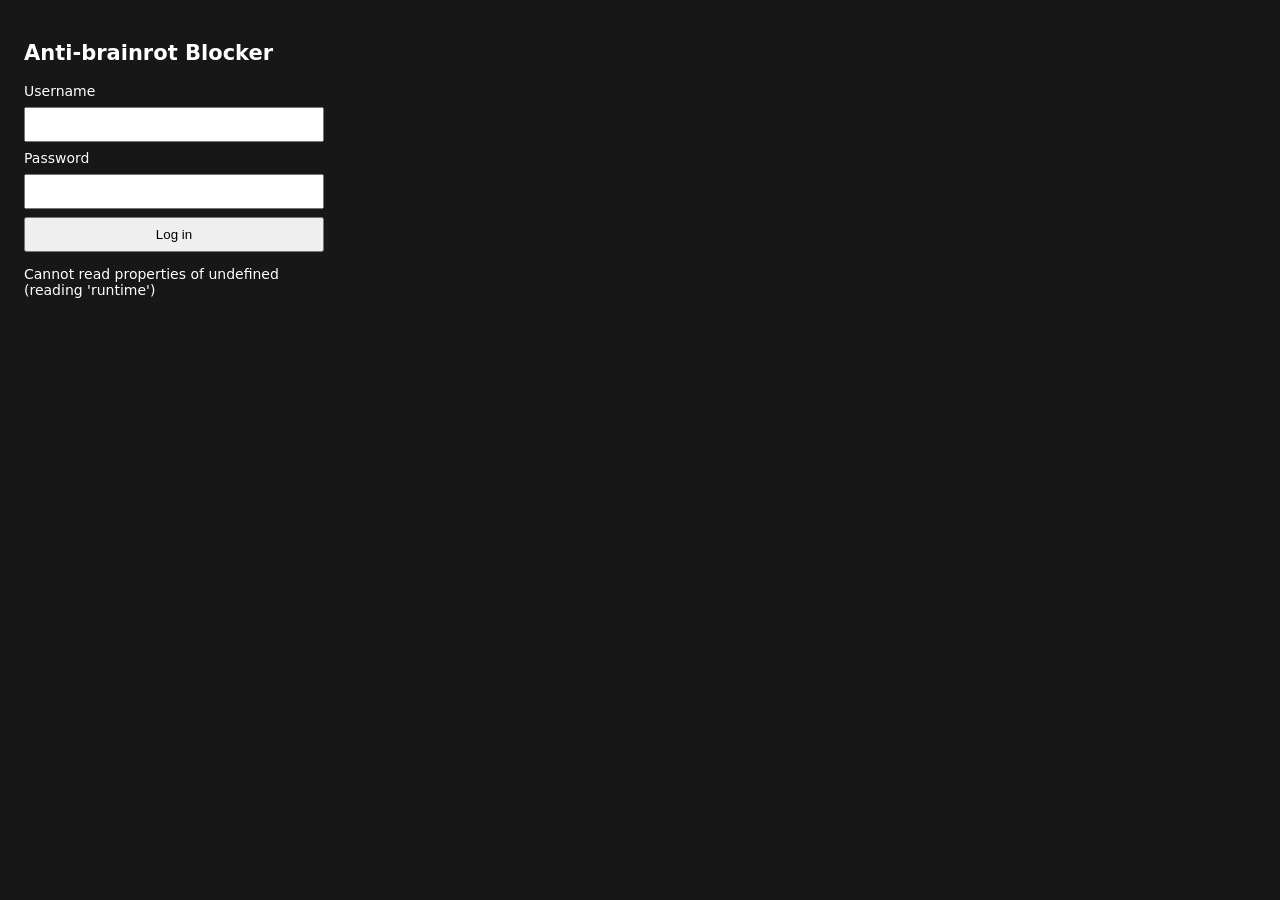
==== firefox/popup.html @ 126f98a0 "Initial commit" ====
<!doctype html>
<html><head><meta charset="utf-8"><title>Anti-brainrot Blocker</title>
<style>
[hidden]{display:none!important}
body{font:14px system-ui;width:300px;padding:16px;background:#171717;color:#fff}
label,input,button{display:block;box-sizing:border-box;width:100%;margin:8px 0}
input,button{padding:8px}#status,#category-status{white-space:pre-wrap}small{color:#ccc}
fieldset{border:0;padding:0;margin:0}summary{cursor:pointer;padding:8px}#category-options{max-height:160px;overflow:auto}#category-options label{display:flex;gap:8px;align-items:center}#category-options input{width:auto}#selected-categories button{display:inline-block;width:auto;margin:4px;padding:6px}button,summary,input{outline-offset:2px}</style></head><body>
<h2>Anti-brainrot Blocker</h2>
<form id="login"><label>Username<input id="username" autocomplete="username" required></label><label>Password<input id="password" type="password" autocomplete="current-password" required></label><button id="login-button">Log in</button></form>
<section id="category-section" hidden><form id="category-form"><fieldset id="category-editor" disabled><legend>Allowed video categories</legend><div id="selected-categories"></div><details id="category-dropdown"><summary>Choose categories</summary><div id="category-options"></div></details><label>Add category<input id="new-category" placeholder="e.g. programming"></label><button id="add-category" type="button">Add category</button><small>Changes save automatically. An empty selection blocks all videos.</small></fieldset></form><p id="category-status" role="status"></p><button id="retry-categories" type="button" hidden>Retry</button></section>
<button id="logout" hidden>Log out</button><p id="status" role="status"></p>
<script src="compatibility.js"></script><script src="popup.js"></script>
</body></html>
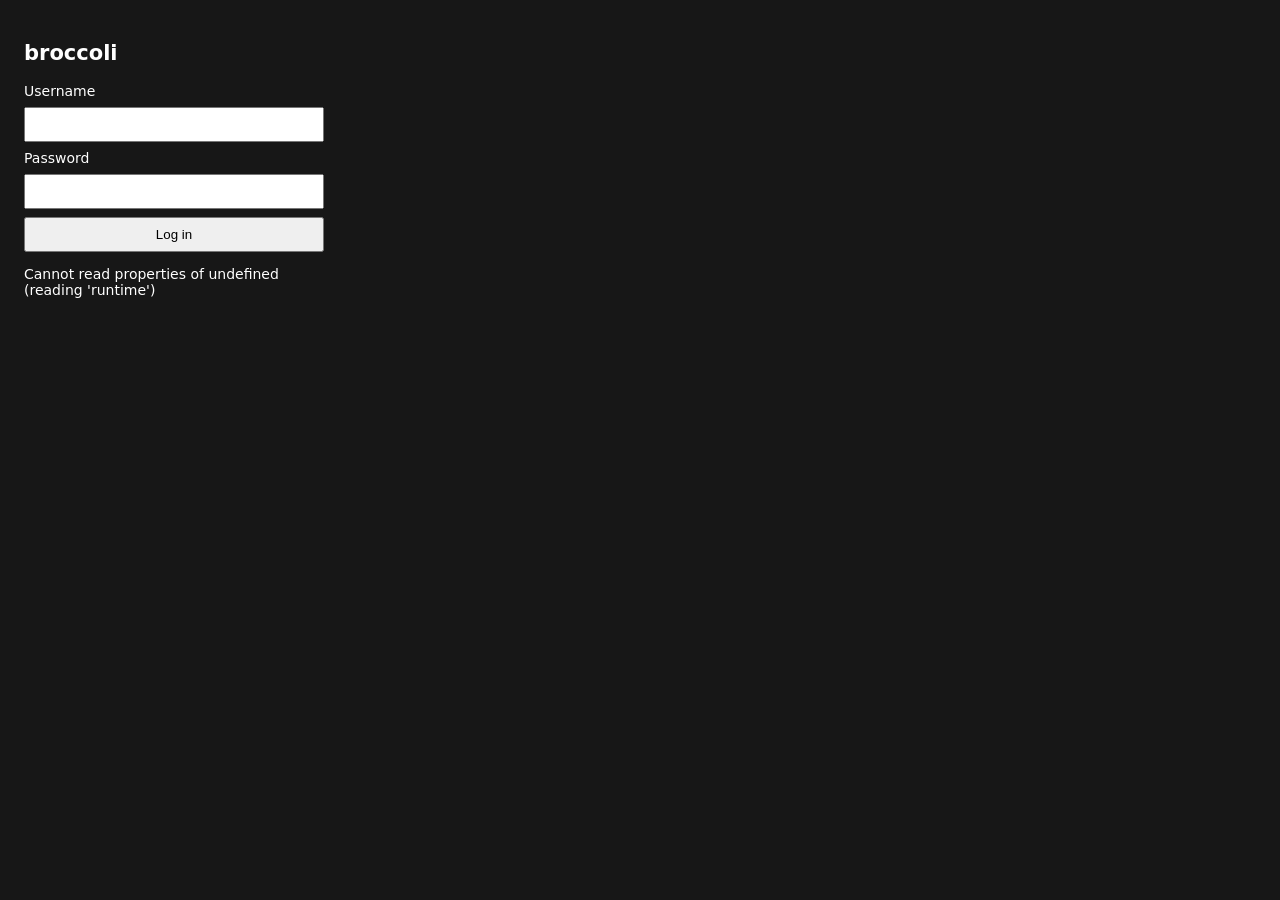
==== commit 195e5834: "Rename" ====
--- a/firefox/popup.html
+++ b/firefox/popup.html
@@ -1,12 +1,12 @@
 <!doctype html>
-<html><head><meta charset="utf-8"><title>Anti-brainrot Blocker</title>
+<html><head><meta charset="utf-8"><title>broccoli</title>
 <style>
 [hidden]{display:none!important}
 body{font:14px system-ui;width:300px;padding:16px;background:#171717;color:#fff}
 label,input,button{display:block;box-sizing:border-box;width:100%;margin:8px 0}
 input,button{padding:8px}#status,#category-status{white-space:pre-wrap}small{color:#ccc}
 fieldset{border:0;padding:0;margin:0}summary{cursor:pointer;padding:8px}#category-options{max-height:160px;overflow:auto}#category-options label{display:flex;gap:8px;align-items:center}#category-options input{width:auto}#selected-categories button{display:inline-block;width:auto;margin:4px;padding:6px}button,summary,input{outline-offset:2px}</style></head><body>
-<h2>Anti-brainrot Blocker</h2>
+<h2>broccoli</h2>
 <form id="login"><label>Username<input id="username" autocomplete="username" required></label><label>Password<input id="password" type="password" autocomplete="current-password" required></label><button id="login-button">Log in</button></form>
 <section id="category-section" hidden><form id="category-form"><fieldset id="category-editor" disabled><legend>Allowed video categories</legend><div id="selected-categories"></div><details id="category-dropdown"><summary>Choose categories</summary><div id="category-options"></div></details><label>Add category<input id="new-category" placeholder="e.g. programming"></label><button id="add-category" type="button">Add category</button><small>Changes save automatically. An empty selection blocks all videos.</small></fieldset></form><p id="category-status" role="status"></p><button id="retry-categories" type="button" hidden>Retry</button></section>
 <button id="logout" hidden>Log out</button><p id="status" role="status"></p>
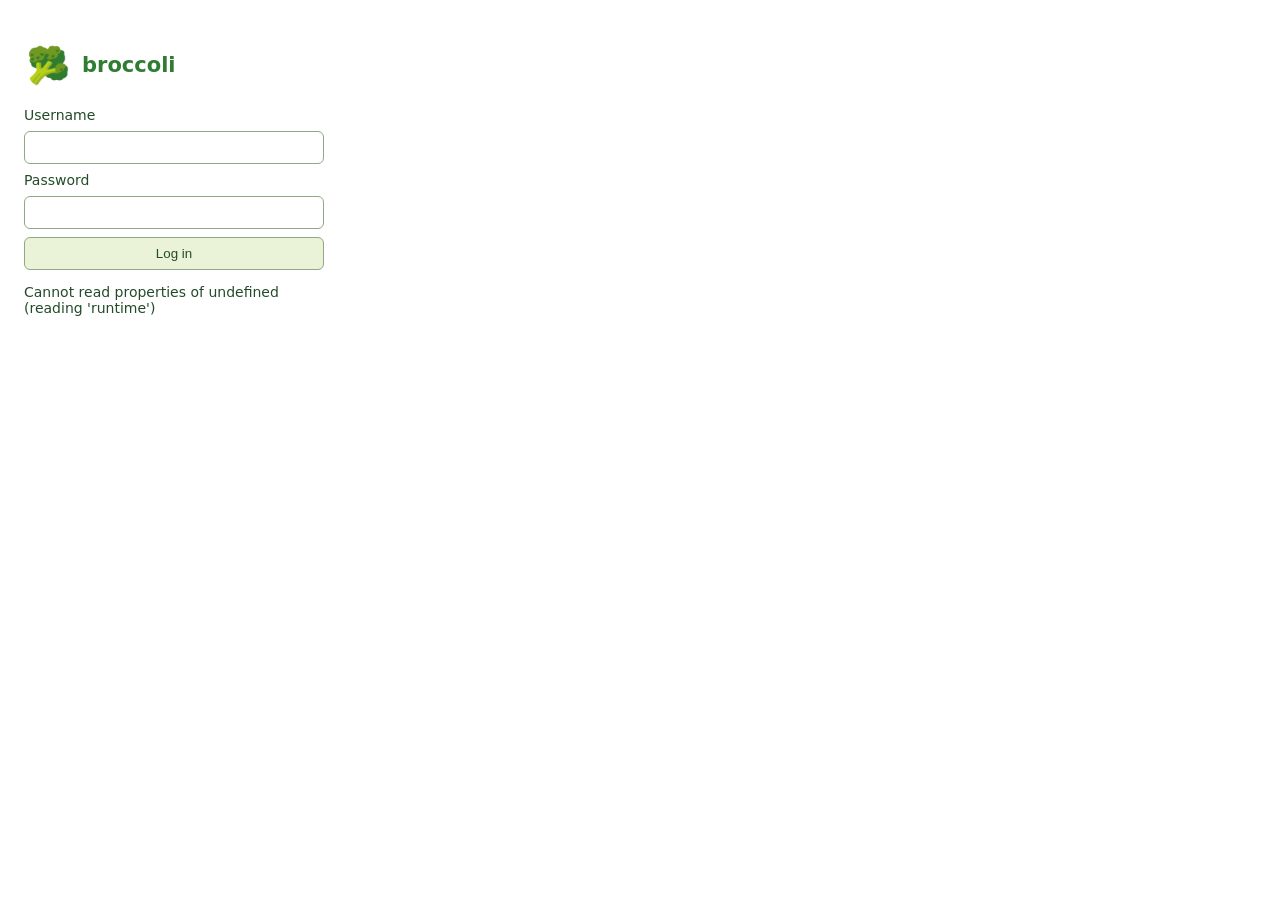
==== commit fde8620a: "Redesign and add icons" ====
--- a/firefox/popup.html
+++ b/firefox/popup.html
@@ -2,11 +2,51 @@
 <html><head><meta charset="utf-8"><title>broccoli</title>
 <style>
 [hidden]{display:none!important}
-body{font:14px system-ui;width:300px;padding:16px;background:#171717;color:#fff}
+body{font:14px system-ui;width:300px;padding:16px;background:#fff;color:#234b29}
 label,input,button{display:block;box-sizing:border-box;width:100%;margin:8px 0}
-input,button{padding:8px}#status,#category-status{white-space:pre-wrap}small{color:#ccc}
-fieldset{border:0;padding:0;margin:0}summary{cursor:pointer;padding:8px}#category-options{max-height:160px;overflow:auto}#category-options label{display:flex;gap:8px;align-items:center}#category-options input{width:auto}#selected-categories button{display:inline-block;width:auto;margin:4px;padding:6px}button,summary,input{outline-offset:2px}</style></head><body>
-<h2>broccoli</h2>
+input,button{padding:8px}#status,#category-status{white-space:pre-wrap}small{color:#52634d}
+fieldset{border:0;padding:0;margin:0}summary{cursor:pointer;padding:8px}#category-options{max-height:160px;overflow:auto}#category-options label{display:flex;gap:8px;align-items:center}#category-options input{width:auto}#selected-categories button{display:inline-block;width:auto;margin:4px;padding:6px}button,summary,input{outline-offset:2px}
+        .brand {
+            display: flex;
+            align-items: center;
+            gap: 10px;
+            color: #2e7d32;
+        }
+
+        .brand img {
+            display: block;
+            flex-shrink: 0;
+        }
+
+        input {
+            background: #fff;
+            color: #234b29;
+            border: 1px solid #91a884;
+            border-radius: 6px;
+        }
+
+        button {
+            background: #eaf2d8;
+            color: #234b29;
+            border: 1px solid #91a884;
+            border-radius: 6px;
+            cursor: pointer;
+        }
+
+        button:hover {
+            background: #ddebbf;
+        }
+
+        button:disabled {
+            opacity: 0.6;
+            cursor: default;
+        }
+
+        :focus-visible {
+            outline: 2px solid #2e7d32;
+        }
+    </style></head><body>
+<h2 class="brand"><img src="assets/broccoli.png" width="48" height="48" alt="">broccoli</h2>
 <form id="login"><label>Username<input id="username" autocomplete="username" required></label><label>Password<input id="password" type="password" autocomplete="current-password" required></label><button id="login-button">Log in</button></form>
 <section id="category-section" hidden><form id="category-form"><fieldset id="category-editor" disabled><legend>Allowed video categories</legend><div id="selected-categories"></div><details id="category-dropdown"><summary>Choose categories</summary><div id="category-options"></div></details><label>Add category<input id="new-category" placeholder="e.g. programming"></label><button id="add-category" type="button">Add category</button><small>Changes save automatically. An empty selection blocks all videos.</small></fieldset></form><p id="category-status" role="status"></p><button id="retry-categories" type="button" hidden>Retry</button></section>
 <button id="logout" hidden>Log out</button><p id="status" role="status"></p>
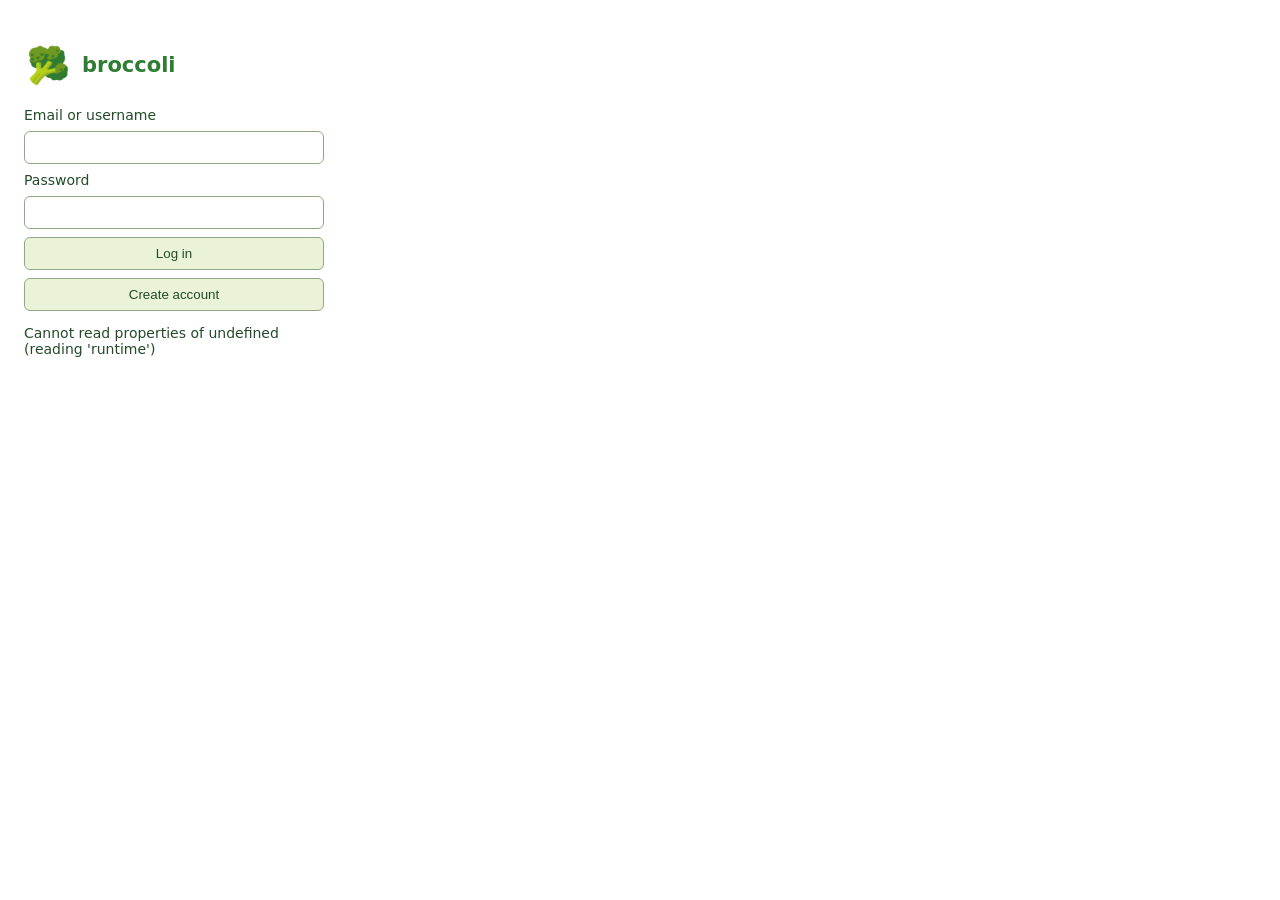
==== commit fa3637db: "Register functionality" ====
--- a/firefox/popup.html
+++ b/firefox/popup.html
@@ -47,7 +47,13 @@
         }
     </style></head><body>
 <h2 class="brand"><img src="assets/broccoli.png" width="48" height="48" alt="">broccoli</h2>
-<form id="login"><label>Username<input id="username" autocomplete="username" required></label><label>Password<input id="password" type="password" autocomplete="current-password" required></label><button id="login-button">Log in</button></form>
+<form id="login"><label>Email or username<input id="username" autocomplete="username" autocapitalize="none" spellcheck="false" required></label><label>Password<input id="password" type="password" autocomplete="current-password" required></label><button id="login-button">Log in</button><button id="show-register" type="button">Create account</button></form>
+    <form id="register" hidden>
+        <label>Email<input id="register-email" type="email" autocomplete="email" maxlength="254" required></label>
+        <label>Password<input id="register-password" type="password" autocomplete="new-password" required></label>
+        <button id="register-button" type="submit">Create account</button>
+        <button id="back-to-login" type="button">Back to login</button>
+    </form>
 <section id="category-section" hidden><form id="category-form"><fieldset id="category-editor" disabled><legend>Allowed video categories</legend><div id="selected-categories"></div><details id="category-dropdown"><summary>Choose categories</summary><div id="category-options"></div></details><label>Add category<input id="new-category" placeholder="e.g. programming"></label><button id="add-category" type="button">Add category</button><small>Changes save automatically. An empty selection blocks all videos.</small></fieldset></form><p id="category-status" role="status"></p><button id="retry-categories" type="button" hidden>Retry</button></section>
 <button id="logout" hidden>Log out</button><p id="status" role="status"></p>
 <script src="compatibility.js"></script><script src="popup.js"></script>
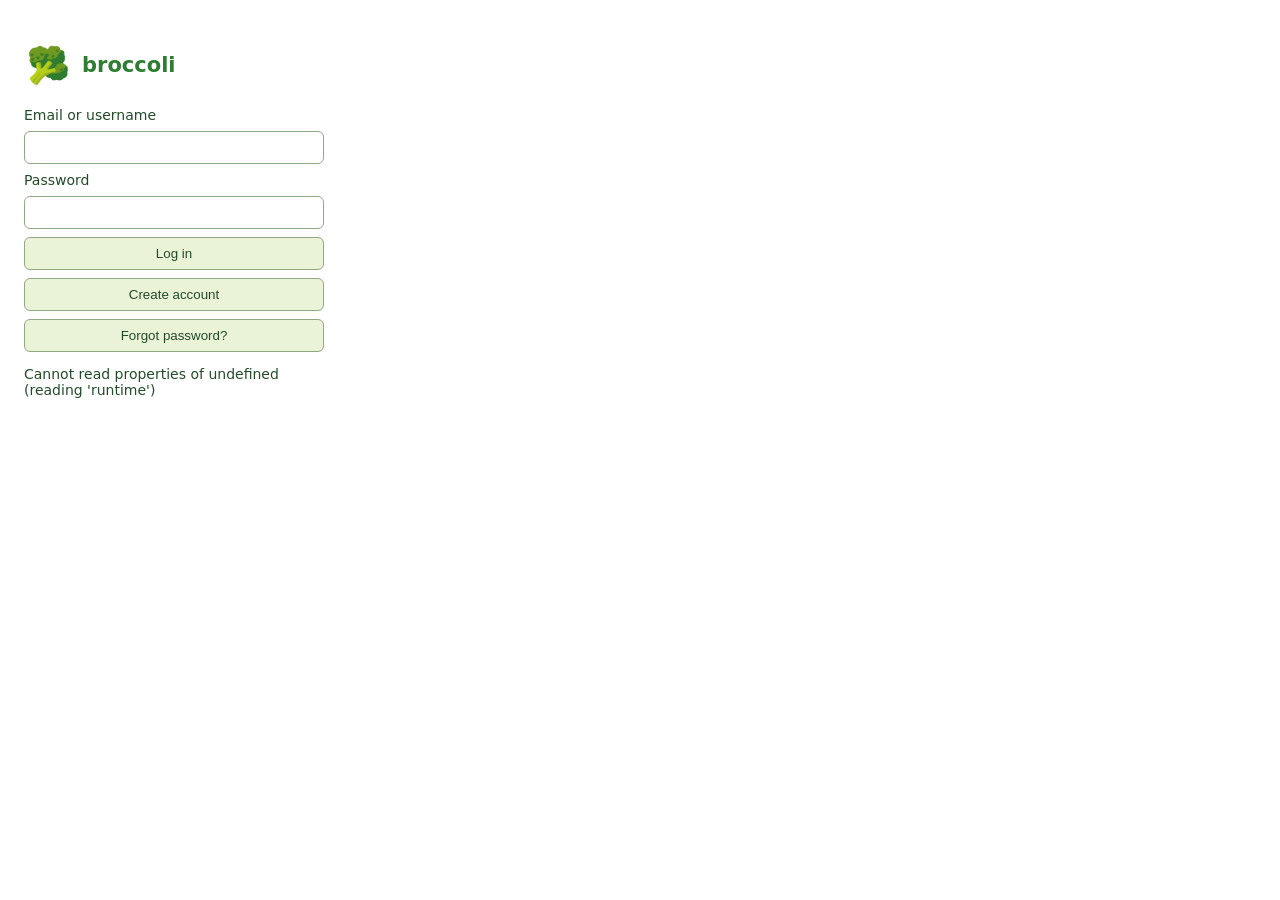
==== commit 3becaff0: "Forgot password" ====
--- a/firefox/popup.html
+++ b/firefox/popup.html
@@ -47,13 +47,28 @@
         }
     </style></head><body>
 <h2 class="brand"><img src="assets/broccoli.png" width="48" height="48" alt="">broccoli</h2>
-<form id="login"><label>Email or username<input id="username" autocomplete="username" autocapitalize="none" spellcheck="false" required></label><label>Password<input id="password" type="password" autocomplete="current-password" required></label><button id="login-button">Log in</button><button id="show-register" type="button">Create account</button></form>
+<form id="login"><label>Email or username<input id="username" autocomplete="username" autocapitalize="none" spellcheck="false" required></label><label>Password<input id="password" type="password" autocomplete="current-password" required></label><button id="login-button">Log in</button><button id="show-register" type="button">Create account</button><button id="show-recovery" type="button">Forgot password?</button></form>
     <form id="register" hidden>
         <label>Email<input id="register-email" type="email" autocomplete="email" maxlength="254" required></label>
         <label>Password<input id="register-password" type="password" autocomplete="new-password" required></label>
         <button id="register-button" type="submit">Create account</button>
         <button id="back-to-login" type="button">Back to login</button>
     </form>
+    <form id="recovery-code" hidden novalidate>
+        <h3>Enter reset code</h3>
+        <label>Email<input id="recovery-email" type="email" autocomplete="email" maxlength="254" required></label>
+        <button id="send-code" type="button">Send code</button>
+        <label>Six-digit reset code<input id="reset-code" type="text" inputmode="numeric" autocomplete="one-time-code" maxlength="6" pattern="[0-9]{6}" required></label>
+        <button id="check-code" type="submit">Continue</button>
+        <button id="cancel-recovery" type="button">Back to login</button>
+    </form>
+    <form id="recovery-password" hidden novalidate>
+        <h3>Set a new password</h3>
+        <label>New password<input id="new-password" type="password" autocomplete="new-password" required></label>
+        <label>Confirm new password<input id="confirm-password" type="password" autocomplete="new-password" required></label>
+        <button id="reset-password" type="submit">Reset password</button>
+        <button id="cancel-reset" type="button">Back to login</button>
+    </form>
 <section id="category-section" hidden><form id="category-form"><fieldset id="category-editor" disabled><legend>Allowed video categories</legend><div id="selected-categories"></div><details id="category-dropdown"><summary>Choose categories</summary><div id="category-options"></div></details><label>Add category<input id="new-category" placeholder="e.g. programming"></label><button id="add-category" type="button">Add category</button><small>Changes save automatically. An empty selection blocks all videos.</small></fieldset></form><p id="category-status" role="status"></p><button id="retry-categories" type="button" hidden>Retry</button></section>
 <button id="logout" hidden>Log out</button><p id="status" role="status"></p>
 <script src="compatibility.js"></script><script src="popup.js"></script>
